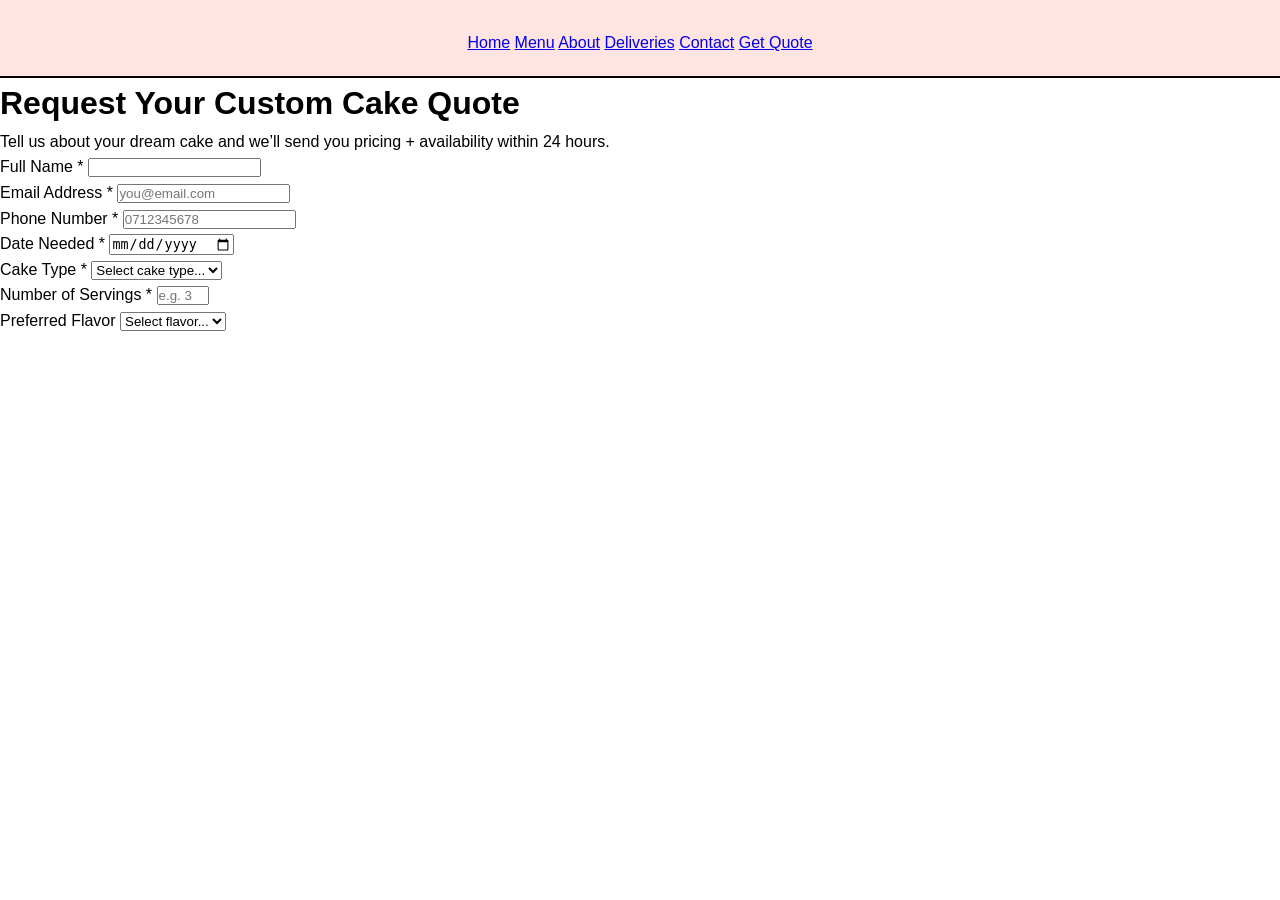
==== enquiry.html @ 94bf8856 "Create enquiry.html" ====
<!DOCTYPE html>
<html lang="en">
<head>
  <meta charset="UTF-8">
  <meta name="viewport" content="width=device-width, initial-scale=1.0">
  <title>Get a Quote | Sweet Cake Studio | Custom Cakes Midrand</title>
  <meta name="description" content="Request a custom cake quote from Sweet Cake Studio in Midrand. Birthday, wedding & celebration cakes. Get pricing within 24 hours.">
  <link rel="stylesheet" href="style.css">
</head>
<body>
  <header>
    <nav>
      <a href="index.html">Home</a>
      <a href="menu.html">Menu</a>
      <a href="about.html">About</a>
      <a href="deliveries.html">Deliveries</a>
      <a href="contact.html">Contact</a>
      <a href="enquiry.html" class="active">Get Quote</a>
    </nav>
  </header>

  <main class="enquiry-page">
    <h1>Request Your Custom Cake Quote</h1>
    <p>Tell us about your dream cake and we’ll send you pricing + availability within 24 hours.</p>

    <form id="enquiryForm" action="https://formsubmit.co/seedatrudo4@email.com" method="POST">
      <div class="form-group">
        <label for="name">Full Name *</label>
        <input type="text" id="name" name="name" required>
        <span class="error" id="nameError"></span>
      </div>

      <div class="form-group">
        <label for="email">Email Address *</label>
        <input type="email" id="email" name="email" required placeholder="you@email.com">
        <span class="error" id="emailError"></span>
      </div>

      <div class="form-group">
        <label for="phone">Phone Number *</label>
        <input type="tel" id="phone" name="phone" required placeholder="0712345678">
        <span class="error" id="phoneError"></span>
      </div>

      <div class="form-group">
        <label for="date">Date Needed *</label>
        <input type="date" id="date" name="date" required>
        <span class="error" id="dateError"></span>
      </div>

      <div class="form-group">
        <label for="cakeType">Cake Type *</label>
        <select id="cakeType" name="cakeType" required>
          <option value="">Select cake type...</option>
          <option value="Birthday">Birthday Cake</option>
          <option value="Wedding">Wedding Cake</option>
          <option value="Cupcakes">Cupcakes</option>
          <option value="Celebration">Celebration Cake</option>
          <option value="Vegan">Vegan Cake</option>
          <option value="Custom Design">Custom Design</option>
        </select>
      </div>

      <div class="form-group">
        <label for="servings">Number of Servings *</label>
        <input type="number" id="servings" name="servings" min="1" max="500" required placeholder="e.g. 30">
      </div>

      <div class="form-group">
        <label for="flavor">Preferred Flavor</label>
        <select id="flavor" name="flavor">
          <option value="">Select flavor...</option>
          <option value="Chocolate">Chocolate</option>
          <option value="Vanilla">Vanilla</option>
          <option value="Red Velvet">Red Velvet</option>
          <option value="Lemon">Lemon</option>
          <option value="Carrot">Carrot</option>
          <option value="Other">
---- style.css ----
* {
  margin: 0;
  padding: 0;
  box-sizing: border-box;
}

/* Body styling */
body {
  font-family: 'Aptos', Arial, sans-serif;
  background-color: #ffffff; /* White background for clean look */
  color: #000000; /* Default text color */
  line-height: 1.6;
  font-size: 16px;
}

/* Container for main content */
.container {
  width: 90%;
  max-width: 1200px;
  margin: 0 auto;
  padding: 20px;
}

/* Header styling */
header {
  background-color: #ffe4e1; /* Pastel pink */
  padding: 20px 0;
  text-align: center;
  border-bottom: 2px solid #000; /* Black border for separation */
}

/* Logo or site title */
.header-title {
  font-family: 'Aptos', sans-serif;
  font-size: 2.5em;
  color: #000;
  font-weight: bold;
}

/* Navigation menu */
nav {
  margin-top: 10px;
}

nav ul {
  list-style: none;
  display: flex;
  justify-content: center;
  flex-wrap: wrap;
}

nav ul li {
  margin: 0 15px;
}

nav ul li a {
  text-decoration: none;
  color: #000;
  font-weight: 600;
  font-family: 'Aptos', sans-serif;
  font-size: 1.1em;
  transition: color 0.3s;
}

nav ul li a:hover {
  color: #ff69b4; /* Pastel pink hover effect */
}

/* Hero or homepage section */
.hero {
  background-color: #fff0f5; /* Light pastel pink */
  padding: 50px 20px;
  text-align: center;
}

.hero h1 {
  font-family: 'Aptos', sans-serif;
  font-size: 3em;
  color: #000;
  margin-bottom: 20px;
}

.hero p {
  font-size: 1.2em;
  color: #333;
}

/* Main content styles */
section {
  padding: 40px 20px;
}

/* About us, products, contact sections */
.about, .products, .contact {
  background-color: #fff;
  margin-bottom: 30px;
  border-radius: 8px;
  box-shadow: 0 4px 8px rgba(0, 0, 0, 0.1);
  padding: 20px;
}

/* Headings */
h2 {
  font-family: 'Aptos', sans-serif;
  font-size: 2em;
  margin-bottom: 15px;
  color: #000;
  border-bottom: 2px solid #000;
  padding-bottom: 10px;
}

/* Product cards */
.product-card {
  display: flex;
  flex-direction: column;
  align-items: center;
  margin: 15px;
  padding: 15px;
  border: 1px solid #ddd;
  border-radius: 8px;
  transition: box-shadow 0.3s;
  background-color: #fff;
}

.product-card:hover {
  box-shadow: 0 4px 12px rgba(0,0,0,0.2);
}

.product-image {
  width: 100%;
  max-width: 300px;
  height: auto;
  border-radius: 8px;
  margin-bottom: 10px;
}

.product-description {
  font-size: 1em;
  color: #555;
  text-align: center;
}

/* Contact info */
.contact-info {
  display: flex;
  flex-direction: column;
  align-items: center;
  font-size: 1.1em;
  color: #333;
}

.contact-info p {
  margin: 10px 0;
}

/* Footer styling */
footer {
  background-color: #ffe4e1;
  padding: 20px 0;
  text-align: center;
  border-top: 2px solid #000;
  margin-top: 40px;
  font-size: 0.9em;
  color: #333;
}

/* Call to action buttons */
.btn {
  background-color: #ff69b4; /* Pastel pink */
  color: #fff;
  padding: 12px 25px;
  border: none;
  border-radius: 25px;
  font-family: 'Aptos', sans-serif;
  font-size: 1.1em;
  cursor: pointer;
  transition: background-color 0.3s;
  margin-top: 20px;
}

.btn:hover {
  background-color: #ff85c1; /* Lighter pink on hover */
}

/* Responsive design */
@media (max-width: 768px) {
  nav ul {
    flex-direction: column;
  }

  nav ul li {
    margin: 10px 0;
  }

  .product-card {
    max-width: 100%;
  }
}
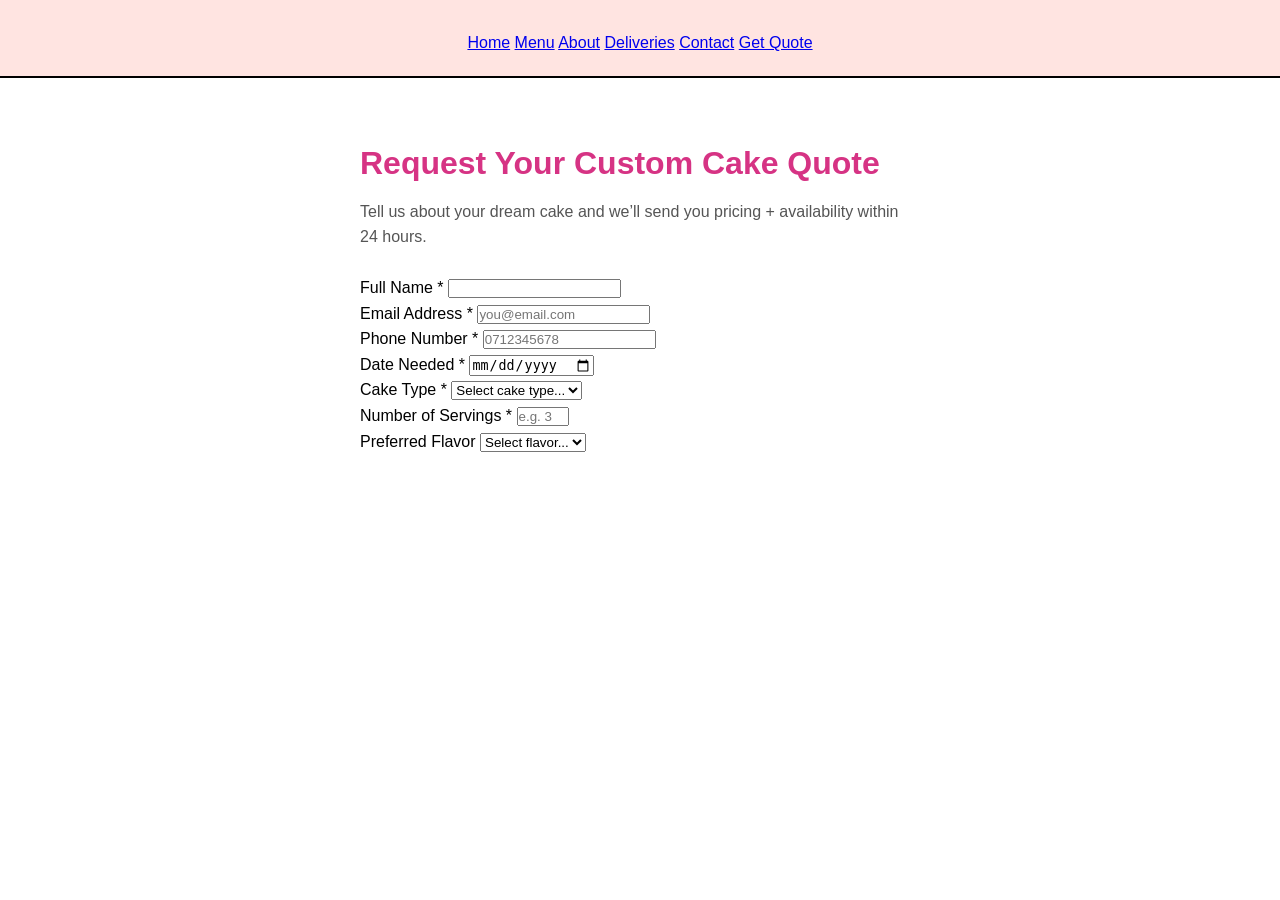
==== commit f0b373a7: "commit the changes made on github" ====
--- a/enquiry.html
+++ b/enquiry.html
@@ -8,6 +8,7 @@
   <link rel="stylesheet" href="style.css">
 </head>
 <body>
+<script src="javascript.js"></script>
   <header>
     <nav>
       <a href="index.html">Home</a>
--- a/style.css
+++ b/style.css
@@ -196,3 +196,18 @@
     max-width: 100%;
   }
 }
+/* Enquiry Form Styling - Part 3 */
+.enquiry-page { 
+  max-width: 600px; 
+  margin: 40px auto; 
+  padding: 20px; 
+}
+.enquiry-page h1 { 
+  color: #d63384; 
+  margin-bottom: 10px; 
+}
+.enquiry-page p { 
+  margin-bottom: 25px; 
+  color: #555; 
+}
+.form-group 
